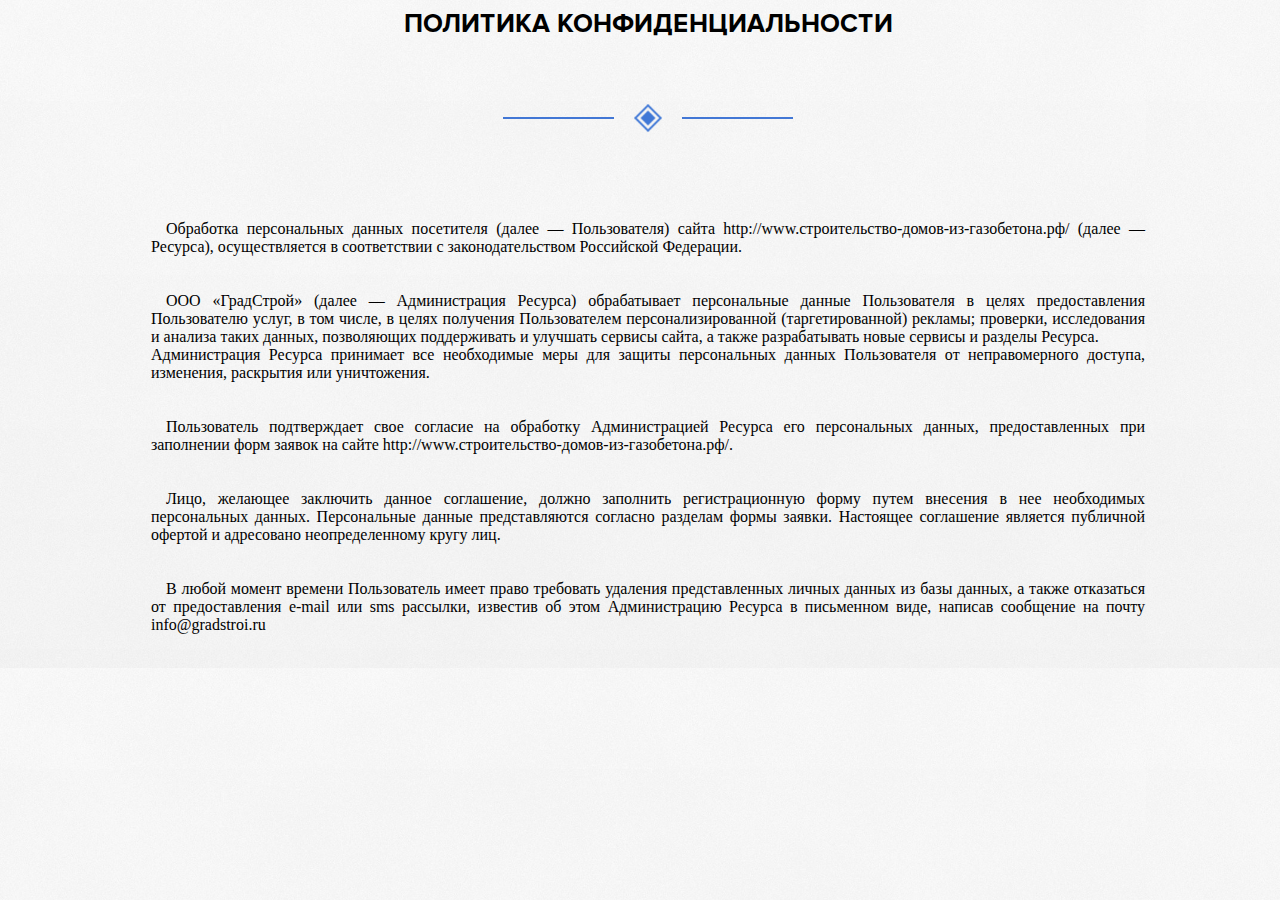
==== policy.html @ 3200365f "initial" ====
<!doctype html>
<html lang=ru>
<meta charset=utf-8>
<meta content="IE=edge" http-equiv=X-UA-Compatible>
<meta content="width=device-width,initial-scale=1" name=viewport>
<meta content="telephone=no" name=format-detection>
<link href=logo.png rel="shortcut icon" type=image/x-icon>
<meta content=none http-equiv=x-rim-auto-match>
<meta content="Град Строй строительство домов из газобетона" name=description>
<meta content="строительство домов из газобетона, расчет, смета, заказать" name=keywords>
<title>Строительство домов из газобетона</title>
<link rel="stylesheet" type="text/css" href="css/style.min.css">
<style>
    body {
        background-image: url(img/gradient.jpg);
        background-size: contain;
        background-repeat: repeat
    }
    
    .policy__container {
        width: 80%;
        margin: auto
    }
    
    .policy__title {
        text-align: center;
        font-size: 26px;
        font-family: "Proxima Nova Bold";        
        text-transform: uppercase
    }
    
    .policy_text {
        font-size: 16px;
        text-indent: 15px;
        padding: 10px 15px;
        text-align: justify;
        font-family: "Proxima Nova"
    }

/*div.title__imageunderline {
    max-height: 4rem;
}*/

</style>
<div class="container policy__container">
    <div class=row>
        <div class=col-sm-12>
            <div class=policy__title>Политика конфиденциальности</div>

            <div class="title__imageunderline">
          <p class="image__border">
         <img class="romb_line" src="img/icon_romb.png" alt="Ромб">
         </p>
       </div>


            <div class=mod-text>
                <p class=policy_text>Обработка персональных данных посетителя (далее — Пользователя) сайта http://www.строительство-домов-из-газобетона.рф/ (далее — Ресурса), осуществляется в соответствии с законодательством Российской Федерации.
                    <p class=policy_text>ООО «ГрадСтрой» (далее — Администрация Ресурса) обрабатывает персональные данные Пользователя в целях предоставления Пользователю услуг, в том числе, в целях получения Пользователем персонализированной (таргетированной) рекламы; проверки, исследования и анализа таких данных, позволяющих поддерживать и улучшать сервисы сайта, а также разрабатывать новые сервисы и разделы Ресурса.
                        <br>Администрация Ресурса принимает все необходимые меры для защиты персональных данных Пользователя от неправомерного доступа, изменения, раскрытия или уничтожения.
                        <p class=policy_text>Пользователь подтверждает свое согласие на обработку Администрацией Ресурса его персональных данных, предоставленных при заполнении форм заявок на сайте http://www.строительство-домов-из-газобетона.рф/.
                            <p class=policy_text>Лицо, желающее заключить данное соглашение, должно заполнить регистрационную форму путем внесения в нее необходимых персональных данных. Персональные данные представляются согласно разделам формы заявки. Настоящее соглашение является публичной офертой и адресовано неопределенному кругу лиц.
                                <p class=policy_text>В любой момент времени Пользователь имеет право требовать удаления представленных личных данных из базы данных, а также отказаться от предоставления e-mail или sms рассылки, известив об этом Администрацию Ресурса в письменном виде, написав сообщение на почту info@gradstroi.ru</div>
        </div>
    </div>
</div>
---- css/style.min.css ----
@font-face {
    font-family: "Proxima Nova Regular";
    src: url("../fonts/Regular/ProximaNova-Regular.eot");
    src: url('../fonts/Regular/ProximaNova-Regular.eot?#iefix') format('embeddedopentype'), url("../fonts/Regular/ProximaNova-Regular.woff2") format("woff2"), url("../fonts/Regular/ProximaNova-Regular.woff") format("woff"), url("../fonts/Regular/ProximaNova-Regular.ttf") format("truetype"), url("../fonts/Regular/ProximaNova-Regular.otf") format("opentype"), url('../fonts/Regular/ProximaNova-Regular.svg#svgProximaNova-Regular') format('svg');
    font-style: normal;
    font-weight: normal;
}

@font-face {
    font-family: "Proxima Nova Light";
    src: url("../fonts/Light/ProximaNova-Light.eot");
    src: url('../fonts/Light/ProximaNova-Light.eot?#iefix') format('embeddedopentype'), url("../fonts/Light/ProximaNova-Light.woff2") format("woff2"), url("../fonts/Light/ProximaNova-Light.woff") format("woff"), url("../fonts/Light/ProximaNova-Light.ttf") format("truetype"), url("../fonts/Light/ProximaNova-Light.otf") format("opentype"), url('../fonts/Light/ProximaNova-Light.svg#svgProximaNova-Light') format('svg');
    font-style: normal;
    font-weight: normal;
}

@font-face {
    font-family: "Proxima Nova Bold";
    src: url("../fonts/Bold/ProximaNova-Bold.eot");
    src: url('../fonts/Bold/ProximaNova-Bold.eot?#iefix') format('embeddedopentype'), url("../fonts/Bold/ProximaNova-Bold.woff2") format("woff2"), url("../fonts/Bold/ProximaNova-Bold.woff") format("woff"), url("../fonts/Bold/ProximaNova-Bold.ttf") format("truetype"), url("../fonts/Bold/ProximaNova-Bold.otf") format("opentype"), url('../fonts/Bold/ProximaNova-Bold.svg#ProximaNova-Bold') format('svg');
    font-style: normal;
    font-weight: normal;
}

@font-face {
    font-family: "Proxima Nova Semibold";
    src: url("../fonts/Semibold/ProximaNova-Bold.eot");
    src: url('../fonts/Semibold/ProximaNova-Bold.eot?#iefix') format('embeddedopentype'),
    url("../fonts/Semibold/ProximaNova-Bold.woff2") format("woff2"),
    url("../fonts/Semibold/ProximaNova-Bold.woff") format("woff"),
    url("../fonts/Semibold/ProximaNova-Bold.ttf") format("truetype"), 
    url("../fonts/Semibold/ProximaNova-Bold.otf") format("opentype"),
    Semiboldurl('../fonts/Semibold/ProximaNova-Bold.svg#ProximaNova-Bold') format('svg');
    font-style: normal;
    font-weight: normal;
}







a {
    color: #fff;
    cursor: pointer;
    text-decoration: none
}

a:hover {
    text-decoration: none
}

html {
    width: 100%;
    max-width: 100%;
    overflow-x: hidden;
    font-size: 16px;
}

body {
    width: 100%;
    max-width: 100%;
    overflow-x: hidden;
    font-family: "Proxima Nova Regular";
    font-weight: normal;
    background-color: #fff;
}

.gradient{
    background-image:url(../img/gradient.jpg);
    background-repeat:no-repeat;
    background-position:center;
    background-size:cover;

}

.decor{
    background-image:url(../img/decor_bg.jpg);
    background-repeat:repeat;
    background-position:center;    
    background-size:cover;

}

.navbar {
    margin-bottom: 0
}

.navbar-nav {
    margin-top: 1rem;
}

.navbar-default {
    background: none;
    border: none
}

/*header {
    background: transparent;
    padding: 0;
}*/



/*#questions {
    min-height: 21.69rem;
    background-color: #00d1d3;
    padding-bottom: 2.75rem;
}*/

.titles {
    font-size: 1.75rem;
    font-family: "Proxima Nova Regular";
    line-height: 1.75rem;
    text-align: center;
    width: 80%;
    margin: auto;
}

.form_inputs {
    height: 3.75rem;
    width: 22.19rem;
    display: inline-block;
    padding-left: 2.063rem;
    background-color: #bff3f4;
    color: #8b8b8b;
    font-size: 2.444rem;
    margin-right: 3.875rem;
    border: none;
    margin-bottom: 1.25rem;
}

.image_container {
    position: relative;
    height: 16rem;
    max-width: 15.38rem;
    padding: 0;
    margin-right: 2rem;
}

.review_image {
    display: block;
    height: 16rem;
    max-width: 15.38rem;
    position: absolute;
    top: 0;
    left: 0;
    box-shadow: -0.125rem -0.25rem 0.4375rem 0.0625rem #909090;
    overflow: hidden;
}

img.examples_slides {
    display: inline-block;
    width: 100%;
    margin: auto;
    
   
}

img.examples_slides.mobile {
    min-height: 25rem;
    display: block;
}

#order {
    min-height: 23.88rem;
    background-image: url('../img/order.jpg');
    background-position: center;
    background-repeat: no-repeat;
    background-size: cover;
    padding-bottom: 2.25rem;
}

a.policy {
    text-decoration: underline;
    font-size: 0.875rem;
    color: #000;
    text-align: left;
    margin-top: 32%;
    display: block;
}

input.orders__inputs::-webkit-input-placeholder {
    color: #8b8b8b !important;
}

input.orders__inputs::-moz-placeholder {
    color: #8b8b8b !important;
}

input.orders__inputs:-moz-placeholder {
    color: #8b8b8b !important;
}

input.orders__inputs:-ms-input-placeholder {
    color: #8b8b8b !important;
}

/*div.present {
    min-height: 31.25rem;
    background-image: url(../img/brickwall.png);
    background-position: left;
    background-repeat: no-repeat;
    background-size: cover;
    position: relative;
    z-index: 3;
}

div.present__body {
    position: relative;
    width: 90%;
    height: 80%;
    margin: auto;
    height: 100%;
    min-height: 37.5rem;
    z-index: 3;
    margin-bottom: 5.625rem;
}

.present__bg {
    display: block;
    position: relative;
    z-index: 5;
    top: 0;
    margin: auto;
    width: 100%;
    max-height: 61.25rem;
    padding-top: 3.75rem;
}

.present__title {
    font-size: 1.688rem;
    font-family: "Proxima Nova Regular";
    color: rgb(43, 41, 41);
    line-height: 1.63;
    text-align: center;
    z-index: 5;
    position: absolute;
    top: 23%;
    display: block;
    width: 100%;
}

.present__tag {
    display: inline-block;
    max-width: 15.63rem;
}

.present__title span {
    color: #54a50e;
}

.present__sections {
    position: absolute;
    z-index: 5;
    top: 30%;
    min-height: 23.75rem;
}

.present__image {
    display: block;
    position: relative;
    z-index: 3;
    max-width: 17.5rem;
    margin: auto;
    margin-top: 20%;
    margin-left: 10%;
}

.old-price,
.roubles {
    font-size: 2.313rem;
    position: relative;
    font-family: "Proxima Nova Regular";
    color: rgb(89, 160, 29);
    line-height: 1.189;
    text-align: center;
    z-index: 3;
}

.old-price:before {
    border-bottom: 0.1875rem solid red;
    position: absolute;
    content: "";
    width: 100%;
    height: 50%;
    transform: rotate(-12deg);
}

.present__tag {
    margin-top: -2.5rem;
    position: relative;
    z-index: 3;
}

.present__button {
    background-color: rgb(124, 195, 63);
    box-shadow: 0.087px 0.25rem 0.5rem 0 rgba(54, 110, 6, 0.78);
    width: 13.69rem;
    height: 3.188rem;
    border-radius: 1.25rem;
    font-size: 1.438rem;
    font-family: "Proxima Nova Regular";
    color: rgb(255, 255, 255);
    line-height: 1.913;
    text-align: center;
    margin: auto;
    position: relative;
    display: block;
    margin-top: 60%;
    outline: none;
    z-index: 3;
}

.present__price {
    font-size: 1.5rem;
    font-family: "Proxima Nova Regular";
    color: rgb(63, 63, 63);
    line-height: 2.444;
    text-align: left;
    margin-top: 30%;
}

#orders {
    padding-bottom: 5.813rem;
    min-height: 28.13rem;
}

.orders__question {
    font-size: 1.625rem;
    font-family: "Proxima Nova Regular";
    color: rgb(67, 67, 67);
    line-height: 1.5;
    text-align: center;
}

.orders__question span {
    color: #7cc33f;
}

.orders__form {
    border-radius: 0.5rem;
    background-color: rgb(255, 255, 255);
    box-shadow: 0 0 1.313rem 0 rgba(0, 0, 0, 0.4);
    max-width: 19rem;
    max-height: 15.63rem;
    padding: 1.25rem;
    display: block;
    margin: auto;
    margin-top: 4.25rem;
}

.orders__form.modal_form {
    border-radius: 1.25rem;
    background-color: #fff;
    box-shadow: none;
    max-width: 19rem;
    max-height: 18.13rem;
    padding: 1.25rem;
    display: block;
    margin: auto;
    margin-top: 1.75rem;
}

input.orders__inputs {
    height: 2.5rem;
    border-width: 0.125rem;
    border-color: rgb(133, 133, 133);
    border-style: solid;
    opacity: 0.4;
    width: 90%;
    margin: auto;
    margin-bottom: 1.375rem;
    margin-top: 0.625rem;
    padding-left: 1.875rem;
    display: block;
}

i.fa {
    width: 1.875rem;
    height: 1.875rem;
    line-height: 2.5rem;
    text-align: center;
    margin-right: -1.625rem;
    position: relative;
    z-index: 1;
    float: left;
    padding-left: 1.875rem;
    color: ;
}

i.fa + input {
    padding-left: 1.625rem;
}*/

.formname input[type=checkbox] {
    display: none;
}

.formname input[type=checkbox] + label {
    display: block;
    position: relative;
    margin: 0.75rem 0 0.75rem 2.188rem;
    cursor: pointer;
    font-size: 0.6rem;
    line-height: 0.9375rem;
    color: #333333;
    opacity: 0.8;
    display: block;
}

.formname input[type=checkbox] + label:before {
    position: absolute;
    content: '';
    width: 1.375rem;
    height: 1.375rem;
    line-height: 1.375rem;
    left: -1.875rem;
    border: 0.0625rem solid #808080;
    background-color: #fff;
}

.formname input[type=checkbox]:checked + label:before {
    content: '\2714';
    color: #4277d5
    font-size: 0.875rem;
    text-align: center;
    font-weight: bold;
    border: 0.0625rem solid #4277d5;
}

.formname input[type=submit] {
    background-color: #4277d5;
    box-shadow: 0.087px 0.25rem 0.5rem 0 #4277d5;
    width: 14.88rem;
    height: 2.25rem;
    font-size: 1rem;
    font-family: "Proxima Nova Regular";
    color: rgb(255, 255, 255);
    line-height: 2.25rem;
    border-radius: 1.25rem;
    text-align: center;
    display: block;
    margin: auto;
}

.formname input[disabled],
button#send[disabled] {
    opacity: .6;
    cursor: not-allowed;
}

input[type="text"]::-webkit-input-placeholder,
input[type="tel"]::placeholder {
    font-size: 1.063rem;
    font-family: "Proxima Nova Regular";
    color: rgba(171, 171, 171, 0.561);
    line-height: 2.588;
    text-align: left;
    padding-left: 1.25rem;
}

input[type="text"]:-ms-input-placeholder,
input[type="tel"]::placeholder {
    font-size: 1.063rem;
    font-family: "Proxima Nova Regular";
    color: rgba(171, 171, 171, 0.561);
    line-height: 2.588;
    text-align: left;
    padding-left: 1.25rem;
}

input[type="text"]::-ms-input-placeholder,
input[type="tel"]::placeholder {
    font-size: 1.063rem;
    font-family: "Proxima Nova Regular";
    color: rgba(171, 171, 171, 0.561);
    line-height: 2.588;
    text-align: left;
    padding-left: 1.25rem;
}

input[type="text"]::placeholder,
input[type="tel"]::placeholder {
    font-size: 1.063rem;
    font-family: "Proxima Nova Regular";
    color: rgba(171, 171, 171, 0.561);
    line-height: 2.588;
    text-align: left;
    padding-left: 1.25rem;
}

input[type="text"]:focus,
input[type="tel"]:focus {
    outline: none;
    border: 0.125rem solid #000;
    padding-left: 2.5rem;
}

input[type="text"]:focus::placeholder,
input[type="tel"]:focus::placeholder {
    color: #000;
    opacity: 1;
}

input[type="text"]:-ms-input-placeholder,
input[type="tel"]::placeholder {
    font-size: 1.063rem;
    font-family: "Proxima Nova Regular";
    color: rgba(171, 171, 171, 0.561);
    line-height: 2.588;
    text-align: left;
    padding-left: 1.25rem;
}

input[type="text"]::-ms-input-placeholder,
input[type="tel"]::placeholder {
    font-size: 1.063rem;
    font-family: "Proxima Nova Regular";
    color: rgba(171, 171, 171, 0.561);
    line-height: 2.588;
    text-align: left;
    padding-left: 1.25rem;
}

input[type="text"]::placeholder,
input[type="tel"]::placeholder {
    font-size: 1.063rem;
    font-family: "Proxima Nova Regular";
    color: rgba(171, 171, 171, 0.561);
    line-height: 2.588;
    text-align: left;
    padding-left: 1.25rem;
}

/*Блок о гарантии */



#technology {
    min-height:520px;
}

#guarantee {
    
    min-height: 518px;
    /*padding-bottom: 6.813rem;*/
    position: relative;
}

.guarantee__title {
  font-size:  2.125rem;
  font-family: "Proxima Nova";
  color: rgb(27, 28, 31);
  line-height: 1;
  text-align: center;
  margin-top: 2.063rem;
  margin-bottom: 1.125rem;
 
}

.guarantee__subtitle {
   font-size: 1.25rem;
  width: 70%;
  margin:auto;
  color: rgb(27, 28, 31); 
}


.В_каталоге_представлены_самые_популярные_варианты {
  font-size: 20px;
  font-family: "Proxima Nova";
  color: rgb(27, 28, 31);
  line-height: 1.2;
  text-align: center;
  position: absolute;
  left: 665.438px;
  top: 3375.674px;
  z-index: 45;
}




.guarantee__block {
    max-width: 21.88rem;
    height: 9.25rem;
    border: 0.625rem solid #4277d5;
    padding: 1rem;
    position: relative;
}

.black_block.near_block {
position: absolute;
top: 20%;
right: 0;
}

span.gurantee__yaars {
   font-size: 4.375rem;  
   text-align: center;
   line-height: 3rem; 
   display: inline-block;
   position: relative;
   z-index: 8;
}

span.gurantee__text {
  font-size: 1.25rem;  
  text-align: left;
  display: inline-block;
  position: relative;
   z-index: 8;
  
}
.black_block.guarantee__right {
    position: absolute;
    right: 0;
    top: 10%;
}



/*Блок о мусоре */


.blue_block {
    height: 1rem;    
}
.blue_block.blue_block__left {
float: left;
border-bottom: 5px solid #4277d5;
margin-bottom: 2.188rem;
}

.blue_block.blue_block__right {
float: right;
border-bottom: 5px solid #4277d5;
}
img.black_block.rubbish{
max-width:  8rem;
display: inline-block;
position: absolute;
top: -3rem;
left: 26%;
}





#rubbish {
    position: relative;
}

.rubbish__title {
  font-size: 2.125rem;  
  color: rgb(27, 28, 31);
  line-height: 1.2;
  text-align: center; 
  margin-top:4.188rem;    
}
.rubbish {
  font-size: 1.25rem;  
  color: rgb(66, 119, 213);  
  line-height: 1.5;
  text-align: center;
  font-family: "Proxima Nova Bold";
  width: 70%;
  margin:auto;  
  margin-bottom: 2.188rem;
}


/*Футер сайта */
.footer {
    position: relative;
}
.footer__logo {
    position: absolute;
   top: 0.8125rem;
    left: 0;
    left: 3.875rem;
    max-height: 4rem;
}

.footer__top_title
{
font-size: 1.125rem;
    color: rgb(51, 51, 51);
    text-align: center;
    line-height: 16px;
    margin-top: 2rem;
   /* position: absolute;
    top: 0;*/
    
}




.footer__privacy,
.footer__link {
    display: inline-block;
    font-size: 0.875rem;
    font-family: "Proxima Nova Regular";
    color: #000;
    
    line-height: 1rem;
    text-align: center;
    display: block;
}

.footer__privacy:hover,
.footer__link:hover,
.footer__phone:hover {
    opacity: 0.8;
    color: #000;
    cursor: pointer;
}

.footer__privacy:visited,
.footer__link:visited,
.footer__privacy:focus,
.footer__link:focus;
.footer__phone:focus,
.footer__phone:visited {
    color: #fff!important;
    outline: none!important;
}*/

/*.footer__phone {
    font-size: 1.5rem;
    font-family: "Proxima Nova Light";
    color: #fff;
    text-align: left;
}*/

.header__order.callback,
#msform .action-button,
#send,
.present__button,
.select_house__button,
.formname input[type=submit] {
    transition: 1s;
}

/*.header__order.callback:hover,
#send:hover,
#msform .action-button:hover .action-button:hover,
.select_house__button:hover,
.present__button:hover,
.formname input[type=submit]:hover {
    background-color: #457f14;
    text-decoration: none;
}*/

/*.footer__callback {
    border-width: 0.1875rem;
    border-color: #fff;
    border-style: solid;
    width: 14.5rem;
    height: 2.5rem;
    font-size: 1rem;
    font-family: "Proxima Nova Regular";
    line-height: 2.5rem;
    text-align: center;
    display: block;
    border-radius: 1.25rem;
    margin-top: 0.75rem;
    cursor: pointer;
    display: block;
    transition: 1s;
    margin-bottom: 1.875rem;
}

a.footer__callback:hover {
    background-color: #457f14;
}

a.footer__callback:hover {
    color: #fff;
}*/

.result {
    font-size: 1.313rem;
    font-family: "Proxima Nova Regular";
    color: rgb(102, 172, 42);
    text-align: center;
    display: inline-block;
    padding-right: 3%;
}

span.result1 {
    margin-left: -1.25rem;
}

img.white_element {
    display: block;
    position: absolute;
    bottom: 0;
    left: 0;
    width: 20%;
    max-width: 21.88rem;
}

#advantages {
    position: relative;
    min-height: 32.81rem;
    background: url(../img/icon_bg.jpg) no-repeat;
    background-size: cover;
    background-position: left;
    box-shadow: 0 0.3125rem 1.313rem 0.3125rem rgba(0, 0, 0, .5);
    padding-bottom: 2.75rem;
}

img.green_element {
    display: block;
    position: absolute;
    top: 0;
    left: 0;
    width: 20%;
    max-width: 21.88rem;
}

.advantages_section {
    width: 95%;
    display: block;
    margin: auto;
}

.advantages__title {
    font-size: 1.938rem;
    font-family: "Proxima Nova Regular";
    color: #1e1e1e;
    font-variant: small-caps;
    line-height: 3.29;
    text-align: center;
}

.advantages__title span {
    color: #62a32a;
    text-transform: uppercase;
}

.svg_icons {
    display: block;
    margin: auto;
    width: 60%;
    max-width: 11.25rem;
    max-height: 11.25rem;
    opacity: 0.8;
}

.svg_icons.icon2 {
    margin-bottom: 1.25rem;
}

.advantages__text {
    font-size: 1.75rem;
    font-family: "Proxima Nova Regular";
    color: rgb(30, 30, 30);
    line-height: 2.5;
    text-align: center;
    letter-spacing: 0.125rem;
}

#economy {
    padding-right: -15px;
    padding-left: -15px;
}

.advantages__description {
    color: #56981e;
    line-height: 1;
    font-size: 1.25rem;
    text-align: center;
    margin-bottom: 1.25rem;
}

.process_image {
    display: block;
    margin: auto;
}

#process {
    background-color: #fff;
}

#process.container-fluid {
    padding-left: 0;
    padding-right: 0;
}

h2.process__title span {
    color: rgb(109, 177, 51);
}

h2.process__title {
    font-size: 1.938rem;
    font-family: "Proxima Nova Regular";
    color: #514f52;
    line-height: 3.29;
    text-align: center;
}

.process__text {
    font-size: 1.25rem;
    font-family: "Proxima Nova Regular";
    color: rgb(81, 79, 82);
    width: 80%;
    line-height: 1.8;
    text-align: left;
    margin: auto;
}

#select_house {
    background: url(../img/house_bg2.png) no-repeat;
    background-size: cover;
    background-position: center;
    min-height: 55.44rem;
    position: relative;
    z-index: 5;
}

.select_house__button_icon {
    display: inline-block;
    padding-right: 0.75rem;
    max-height: 2.442.444rem;
}

.select__icon {
    max-width: 3.75rem;
    display: inline-block;
}

.select_house__text {
    margin-left: 0.625rem;
    margin-right: 0.625rem;
}

.select_house__title {
    font-size: 2.063rem;
    font-family: "Proxima Nova Regular";
    color: rgb(254, 254, 254);
    line-height: 1.091;
    text-align: center;
    margin-top: 4.5rem;
    margin-bottom: 4rem;
}

.select_house__block {
    width: 90%;
    margin: auto;
    background-color: #fff;
    max-width: 21.63rem;
    padding-bottom: 1.688rem;
    margin-bottom: 0.9375rem;
}

.select_house__image {
    display: block;
    width: 100%;
    max-width: 21.63rem;
    margin-bottom: 1.375rem;
}

.select_house__button {
    background-color: rgb(124, 195, 63);
    box-shadow: 0.105px 0.125rem 0.3125rem 0 rgba(56, 106, 14, 0.73);
    width: 17.5rem;
    height: 2.625rem;
    display: block;
    margin: auto;
    border-radius: 1.875rem;
    text-align: center;
    font-size: 1.063rem;
    font-family: "Proxima Nova Regular";
    color: rgb(244, 244, 244);
    line-height: 2.625rem;
}

.select_house__button:hover {
    color: rgb(244, 244, 244);
}

.select_house__text {
    font-size: 1.688rem;
    font-family: "Proxima Nova Regular";
    color: #414243;
    line-height: 1.333;
    text-align: left;
    margin-bottom: 1.375rem;
    margin-left: 1.563rem;
    margin-right: 1.813rem;
    display: inline-block;
}

.select_house__text span {
    color: rgb(91, 165, 40);
}

.select_house__description {
    font-size: 1.063rem;
    font-family: "Proxima Nova Regular";
    color: rgb(101, 100, 100);
    font-variant: small-caps;
    line-height: 1.529;
    text-align: left;
    color: #414243;
    margin-left: 1.563rem;
    margin-right: 1.813rem;
    display: block;
}

#test {
    background-image: url(../img/calculator/calc.jpg);
    background-repeat: no-repeat;
    background-position: center left;
    background-size: cover;
    min-height: 57.44rem;
    position: relative;
}




/*.test__area {
    width: 90%;
    margin: auto;
    position: relative;
}

.test__bg2 {
    position: absolute;
    top: 0;
    display: block;
    margin: auto;
}

.test__image {
    display: block;
    max-width: 13.5rem;
    max-height: 12.5rem;
}

.test__image.black {
    max-width: 11.88rem;
    position: absolute;
    bottom: 1.25rem;
    right: 0.625rem;
}*/

input[type=radio] {
    display: none;
}

label.test__label {
    color: #fff;
    padding-right: 1.25rem;
}

label.test__label:before {
    content: "";
    display: inline-block;
    width: 1.875rem;
    height: 1.875rem;
    border-radius: 0.625rem;
    margin-right: 1.25rem;
    position: absolute;
    left: 1.25rem;
    bottom: 0.0625rem;
    background-color: #fff;
    box-shadow: inset 0 0.125rem 0.1875rem 0 rgba(0, 0, 0, .3), 0 0.0625rem 0 0 rgba(255, 255, 255, .8);
}

.checkbox label.test__label {
    margin-bottom: 0.625rem;
}

input[type=radio]:checked + label.test__label:before {
    content: "\2713";
    text-shadow: 0.0625rem 0.0625rem 0.0625rem rgba(0, 0, 0, .2);
    font-size: 1.563rem;
    color: #5aa719;
    text-align: center;
    line-height: 1.563rem;
}

span.answer__text {
    display: inline-block;
    font-size: 1.063rem;
    font-family: "Proxima Nova Regular";
    color: rgb(255, 255, 255);
    line-height: 2.316;
    text-align: center;
}

.answer_block {
    height: 16.13rem;
    max-width: 13.5rem;
    background-color: #7cc33f;
    border-radius: 0.625rem;
    box-shadow: 0 0.3125rem 1.313rem 0.3125rem rgba(0, 0, 0, .5);
    position: relative;
    z-index: 7;
    padding-bottom: 1.25rem;
    margin: auto;
    margin-bottom: 1.25rem;
}

.answer_blocks.small {
    height: 3.5rem max-width: 21.875rem;
    background-color: #7cc33f;
    border-radius: 0.625rem;
    box-shadow: 0 0.3125rem 1.313rem 0.3125rem rgba(0, 0, 0, .5);
    position: relative;
    z-index: 7;
    padding-bottom: 1.25rem;
    margin: auto;
}

.count

 {
   
  font-size: 2rem; 
  color: rgb(255, 255, 255);
  line-height: 1.2;
  text-align: center;
  margin-top: 4rem;
}


.tests__questions {
    position: relative;
    z-index: 8;
    margin: auto;
    width: 100%;
    margin-top: 5%;
}

.form_container {
    padding-bottom: 1.875rem;
    position: relative;
}

#form {
    position: relative;
    z-index: 23;
    width: 99%;
}

#msform {
    width: 100%;
    margin: auto;
    text-align: center;
}

#msform fieldset {
    border: 0 none;
    border-radius: 0.1875rem;
    padding: 0;
    -webkit-box-sizing: border-box;
    box-sizing: border-box;
    min-width: 100%;
    position: relative;
    display: none;
}

#msform fieldset.double_section {
    display: block;
}

#msform .action-button {
    cursor: pointer;
    display: inline-block;
    margin: 0.9375rem;
    background-color: rgb(124, 195, 63);
    box-shadow: 0.087px 0.25rem 0.5rem 0 rgb(54, 110, 6);
    border-radius: 1.25rem;
    width: 12.56rem;
    height: 2.938rem;
    font-size: 1.5rem;
    font-family: "Proxima Nova Regular";
    color: rgb(255, 255, 255);
    line-height: 1.833;
    text-align: center;
    transition-duration: 1s;
}

#msform .action-button:hover {
    background-color: #457f14;
}

.fs-title {
    font-size: 1rem;
    display: block;
    text-transform: none;
    color: #fff;
    margin-bottom: 0.625rem;
    text-align: left;
    margin-top: 0;
    margin-bottom: 0.8125rem;
}

.button_block {
    min-height: 20rem;
    padding-top: 2rem;
    position: relative;
}

#msform #send {
    position: relative;
}

#examples {
    position: relative;
}

#examples_m {
    display: none;
}

.example__text {
    position: absolute;
    top: 42%;
    padding-left: 3.125rem;
    width: 100%;
    color: #fff;
    max-width: 30rem;
    font-size: 0.9375rem;
    font-family: "Proxima Nova Regular";
    color: rgb(255, 255, 255);
    text-align: left;
}

.example__text.mobile {
    width: 90%;
    max-width: 90%;
    margin: auto;
    bottom: 1.875rem;
    left: 50%;
    margin-left: -45%;
    display: block;
    background-color: rgba(52, 107, 5, 0.7);
    padding-top: 1.25rem;
    padding-bottom: 1.25rem;
}

.example__title {
    font-size: 1.625rem;
    font-family: "Proxima Nova Regular";
    color: rgb(255, 255, 255);
    font-variant: small-caps;
    line-height: 1.115;
    text-align: left;
    margin-left: 30%;
}

.example__title.mobile {
    font-size: 1.25rem;
    font-family: "Proxima Nova Regular";
    color: rgb(255, 255, 255);
    line-height: 1.25rem;
    text-align: center;
    margin-left: 0.125rem;
}

.example__description {
    font-size: 0.9375rem;
    font-family: "Proxima Nova Regular";
    color: rgb(255, 255, 255);
    line-height: 1.375rem;
    text-align: left;
    margin-left: 1%;
}

.example__description.mobile {
    margin-left: 2%;
    width: 90%;
    margin: auto;
}

.example__description span {
    display: block;
    margin-left: -20%;
}

#carousel-example-generic_m> {}

img.small_slider {
    max-width: 1.25rem;
}

/*.review__container {
    background-image: url(../img/review_bg.png);
    background-repeat: no-repeat;
    background-position: center;
    background-size: cover;
    padding-left: 0;
    padding-right: 0;
    padding-top: 2.5rem;
    margin-bottom: 1.375rem;
    width: 100%;
    min-height: 18.75rem;
    box-shadow: 0 0.8125rem 1.688rem 0 #d3d8cd;
}

.reviewer__name,
.review__short {
    font-size: 1.313rem;
    font-family: "Proxima Nova Regular";
    color: rgb(93, 93, 93);
    line-height: 1.81;
    text-align: left;
    margin-top: 3.125rem;
    margin-bottom: 1.313rem;
}

.review__short {
    color: #5aa719;
    margin-top: 0;
}

p.review__long {
    font-size: 0.9375rem;
    font-family: "Proxima Nova Regular";
    color: rgb(67, 65, 65);
    margin-top: 1.438rem;
    margin-bottom: 2.688rem;
    line-height: 1.6;
    text-align: left;
}

#beton {
    position: relative;
    z-index: 3;
}*/

/*.vertical_text {
    font-size: 2rem;
    font-family: "Proxima Nova Regular";
    color: #cbcec8;
    line-height: 0.147;
    text-align: left;
    -moz-transform: matrix(1.43285686643119e-16, 1, -1, 0, 0, 0);
    -webkit-transform: matrix(1.43285686643119e-16, 1, -1, 0, 0, 0);
    -ms-transform: matrix(1.43285686643119e-16, 1, -1, 0, 0, 0);
    position: absolute;
    top: 3.125rem;
    z-index: 2;
    position: relative;
    opacity: 0.4;
}*/

.white_bgtext {
    font-size: 28.13rem;
    font-family: "Proxima Nova Regular";
    color: rgb(254, 254, 254);
    line-height: 0.098;
    text-align: left;
    position: absolute;
    left: 5.438rem;
    top: 3.125rem;
    z-index: 1;
    opacity: 0.4;
}

/*.beton__title {
    font-size: 1.688rem;
    font-family: "Proxima Nova Regular";
    color: rgb(43, 41, 41);
    text-align: center;
    margin-top: 5.938rem;
    margin-bottom: 2rem;
    position: relative;
    z-index: 3;
}

.beton__title span {
    color: #5aa719;
}

.beton__titleextra {
    font-size: 1.063rem;
    font-family: "Proxima Nova Regular";
    color: #5aa719;
    line-height: 2.588;
    text-align: center;
    position: relative;
    z-index: 3;
}

.beton__description_title {
    font-size: 1.5rem;
    font-family: "Proxima Nova Regular";
    position: relative;
    z-index: 3;
    position: relative;
    z-index: 3;
    line-height: 2.375;
    text-align: left;
}

.beton__description_title span {
    color: #5aa719;
}

.beton__description {
    font-size: 1.125rem;
    font-family: "Proxima Nova Regular";
    color: #2b2929;
    position: relative;
    z-index: 3;
    line-height: 1.375;
    text-align: left;
    margin-bottom: 2.188rem;
}

.beton__description span {
    color: #5aa719;
}

span.red_text {
    color: #e22626;
}

img.beton__image {
    display: block;
    max-width: 21.88rem;
    width: 100%;
    -webkit-filter: drop-shadow(0.3125rem 0.3125rem 0.3125rem #222);
    filter: drop-shadow(0.3125rem 0.3125rem 0.3125rem #222);
    position: relative;
    z-index: 3;
    margin: auto;
}

.company__title {
    font-size: 1.563rem;
    font-family: "Proxima Nova Regular";
    color: rgb(37, 36, 36);
    line-height: 1.76;
    text-align: center;
}

.company__greentext {
    font-size: 1.313rem;
    font-family: "Proxima Nova Regular";
    color: #5aa719;
    line-height: 1.76;
    text-align: center;
}

.company__description {
    font-size: 1.125rem;
    font-family: "Proxima Nova Regular";
    color: rgb(56, 112, 8);
    line-height: 2.056;
    text-align: left;
    width: 80%;
    margin: auto;
    margin-top: 3.813rem;
    margin-bottom: 3.563rem;
}*/

.examples__title {
    font-size: 1.625rem;
    font-family: "Proxima Nova Regular";
    color: rgb(67, 67, 67);
    line-height: 1.115;
    text-align: center;
    margin-top: 4.125rem;
    margin-bottom: 2.188rem;
}

/*.examples__title span {
    color: #5aa719;
}
*/
img.arrows {
    display: block;
    width: 2rem;
    height: 1rem;
    position: absolute;
    top: 50%;
    left: 1.813rem;
}

img.arrows.arrow_right {
    right: 1.813rem;
}

a#previous.action-button {
    display: none;
}

button.close {
    position: absolute;
    right: 0.625rem;
    top: 0.625rem;
    width: 2.5rem;
    height: 2.5rem;
    background-image: url('../img/close.png');
    background-size: contain;
    background-repeat: no-repeat;
    z-index: 9999;
    opacity: 1;
}

.abs_position {
    position: absolute;
    bottom: 1.25rem;
    left: 0.3125rem;
}

.tablo {
    position: relative;
    height: 3.125rem;
}

.beton__mobile2 {
    display: none;
}

.modal {
    text-align: center;
}

.modal:before {
    display: inline-block;
    vertical-align: middle;
    content: " ";
    height: 100%;
}

.modal-dialog {
    display: inline-block;
    text-align: left;
    vertical-align: middle;
}

.modal-dialog.test {
    z-index: 1002;
}

#blindLayer {
    background: none repeat scroll 0 0 rgba(0, 0, 0, 0.5);
    bottom: 0;
    left: 0;
    position: fixed;
    right: 0;
    top: 0;
    z-index: 1001;
    filter: alpha(opacity=50);
    display: none;
    height: 100%;
    width: 100%
}

.modal.fade.in.test {
    display: block;
}

.modal-body.orders__form.modal_form.test {
    background-color: transparent;
}

.modal-content.tests_content {
    padding: 15px;
    background-image: url(../img/test_formbg.jpg);
    background-size: cover;
    background-position: center;
}

.process_image2 {
    display: none;
}

.titles.test {
    width: 80%;
    margin: auto;
}

.container-fluid#header__top {
    max-width: 1920px;
}

#header__top {
    min-height: 8.875rem;
    max-width: 120rem;
    position: relative;
    margin: auto;
}

.header__logo {
    display: inline-block;
    max-height: 5.375rem;
    position: absolute;
    top: 0.8125rem;  
    left: 3.875rem;
}

.header__top_title {
    /*font-size: 1.125rem;*/
    font-size: 1rem;
    color: rgb(51, 51, 51);
    text-align: center;
   
    margin-top: 64px;
   

}

.phone_container {
    position: absolute;
    right: 0;
    top: 0;
    width: 15%;
    color: #000;
    margin-right: 3.875rem;
    
}

.contacts__content {
border-left: 1px solid #e2e2e2;
padding: 0;
height: 77px;
}
.header__phone {
   /* font-size: 1.5rem;*/
   font-size: 1.3rem;
    font-family: "Proxima Nova Semibold";
    text-align: left;
    display: block;
    text-align: right;
    color: #000;
    margin-top: 3.188rem;
}
a.callback_link {
    border: none;
    border-bottom: 0.0625rem solid #fff;
    background-color: transparent;
    font-size: 1.5rem;
    position: relative;
    margin-bottom: 1.25rem;
    display: inline-block;
    float: right;
    color: #4277d5;
    text-decoration: underline;
    display: inline-block;
}

.header__activity {
    font-size: 1.875rem;
    line-height: 2.563rem;
    text-transform: uppercase;
    font-family: "Proxima Nova Bold";
    position: relative;
    margin-top: 14%;
    color: #333;
    z-index: 6777;
}

.header__activity span {
    color: #4277d5;
}

.header__questions { 
  font-size: 1.125rem; 
  color: rgb(51, 51, 51);
   margin-top: 26px;
   margin-bottom: 65px;
  text-align: left;
 

}


.main_screen__image {
    max-width: 744px;
    margin-top: 23px;
    display: block;
}


.header__icon_container {
    margin-top: 48px;
    border: 1px solid #e6e6e6;
    padding-top: 38px;
    padding-bottom: 58px;
    margin-bottom: 35px;
}

.header__icon {
    width: 90%;
    margin:auto; 
    border-right: 1px solid #e6e6e6;
    height: 90px;
}

.header__icon.last{
    border-right: none;
}




.header__icon_image{
   display: inline-block;
   max-width: 48px;
}

.header__icon_text {  
  font-size: 1.125rem; 
  color: rgb(51, 51, 51);
  font-family: "Proxima Nova Bold";
  margin-left:28px;
  line-height: 1.125rem;
  display: inline-block;
  
}

.scroll_down {
    display: block;
    max-width: 1rem;
    margin:auto;
    margin-bottom: 1.563rem;
}



i.fa.fa-phone.header {
    width: 1.875rem;
    height: 1.875rem;
    line-height: 1rem;
    text-align: center;
    margin-right: 1.438rem;
    position: relative;
    z-index: 1;
    float: none;
    padding-left: 0rem;
    color:#000 ;
}



.main__screen {
   /* background-image:url(../img/gradient.jpg);
    background-repeat:repeat;
    background-position:center;
    background-size:contain;*/
    min-height: 400px;

}



.navbar-nav > li > a {
    vertical-align: middle;
    line-height: 1.5rem;
    padding: 1rem 3.5rem 0 0;
    font-family: "Proxima Nova Regular";
    font-size: 1.25rem;
    color: #797979;
    padding-bottom: 1.188rem;
    border-bottom: 3px solid transparent;
    transition: .2s;

}

/*.navbar-default .navbar-nav > .active > a,
.navbar-default .navbar-nav > .active > a:focus,
.navbar-default .navbar-nav > .active > a:hover {
    background: none;

}*/

.navbar-default .navbar-nav > li > a {
    color: #797979;
}

.navbar-default .navbar-nav > li > a:focus,
.navbar-default .navbar-nav > li > a:hover {
    background-color: transparent;
    border-bottom: 3px solid #4277d5;
    color: #4277d5;
}


.header__order.callback{
    transition: .2s;    
  background-image: -moz-linear-gradient( 90deg, rgb(66,119,213) 0%, rgb(86,137,228) 100%);
  background-image: -webkit-linear-gradient( 90deg, rgb(66,119,213) 0%, rgb(86,137,228) 100%);
  background-image: -ms-linear-gradient( 90deg, rgb(66,119,213) 0%, rgb(86,137,228) 100%);
  width: 292px;
  height: 55px;
  display: inline-block;
  font-size: 1rem;  
  color: #fff;
  line-height: 55px;
  border-radius: 20px;
  text-align: center;
  font-family: "Proxima Nova Bold";
  
}
.button__hover:hover{
background-color: #fff;
background-image: none;
color: #4277d5;
border: 1px solid #4277d5;

}

 
/*.lines_picture {
    font-size: 3rem;
    color: red;
}


 
fieldset.lines {
    border-left: none;
    border-right: none;
    border-bottom: none;
    text-align: center;

}*/


.romb_line {
    max-width: 1.75rem;
    max-height: 1.75rem;
    margin-right:  1.25rem;
    margin-left:  1.25rem;
}

div.title__imageunderline {
  text-align: center;
  overflow: hidden;
  width: 70%;
  max-width: 18.13rem;
  margin:auto;
}

p.showroom__subtitle { 
  font-size: 1.25rem;  
  color: rgb(31, 33, 36);
  line-height: 1.2;
  text-align: center;
    
}


p.image__border {
  display: inline-block;
  position: relative;
  font-size: 3rem;
}

p.image__border:before,
p.image__border:after {
  content: '';
  position: absolute;

  top: 50%;
  height: 2px;
  background: #4277d5;
}

p.image__border:before {
  right: 100%;
  left: -1000%;
}

p.image__border:after {
  left: 100%;
  right: -1000%;
}




/*Второй блок - использование */

.usage__contant {
    position: relative;
  /*  background-color: blue;*/
    min-height: 23rem;
}

.usage__block {
  position: relative;
  background-color: #fff;
  box-shadow: 0px 0px 29px 0px rgba(0, 0, 0, 0.1);
  max-width: 43.56rem;
  min-height: 18.56rem;
  z-index: 8;
  padding: 1.375rem;
}
.usage__grid {
    max-width:  8.188rem;
    position: absolute;
    bottom: 0;
    right: -4rem;
    z-index: 7;

}

.usage__icon{
    display: inline-block;
    float:left;
    width: 0.75rem;
    height: 0.75rem;
    margin-top: 4px;
    margin-right:10px;
    line-height: 32px;
    background-image: url("../img/icon_romb.png");
    background-position: 0 0;
    background-repeat: no-repeat;
    background-size: contain;

}

span.usage__text {
 color:#1b1c1f;
 font-size: 1rem;
 margin-bottom: 1.125rem;  
display: block; overflow: hidden;
}

.romb {

width: 0;
height: 0;
border: 30px solid transparent;
border-bottom-color: #497cd7;
position: relative; top: -30px;
display: inline-block;
position: relative;
z-index: 1;

}


.romb:after {
content: "";
width: 0; height: 0;
position: absolute; 
left: -30px;
top: 30px;
border: 30px solid transparent;
border-top-color: #497cd7;
z-index: 1;
}

span.number {
    font-size: 2.063rem;
    color:#fff;
    position: absolute;
    top: 5px;
   right: -10px;  
    z-index: 3;
}



/*Шоурум */
#showroom.container-fluid{
padding-right: 0!important;
padding-left: 0!important;
}



.section__title {
  font-size: 2rem;
  font-family: "Proxima Nova";
  color: rgb(27, 28, 31);
  line-height: 1.2;
  text-align: center;
}

div.showroom__gallery.col-md-12,
.showroom__gallery_item.col-md-3 {
 padding-right: 0!important;
padding-left: 0!important;
}



img.showroom_image{
    display: inline-block;
   
    max-height: 37.88rem;
    box-sizing: border-box;
}

/*Четвертый блок - запись на просмотр*/ 

#sign_up,
#get_catalog {
    min-height:44rem;    
    position: relative;
}

.inner_bottomblock {
    height: 47.72%;
    width: 80%;
    border: 7px solid #d8d8d8;
    margin: 0;
    transform: translate(-50%, -50%);
    position: absolute; 
    top: 50%; 
    left: 50%;
    z-index: 3;
}

.sign__title {
  font-size: 2.25rem;  
  color: rgb(31, 33, 36);
  margin-top: 5rem;
  margin-left: 3rem;
  }
.sign__subtitle {
  font-size: 1.313rem; 
  color: rgb(31, 33, 36);
  line-height: 1.4rem;
  font-family: "Proxima Nova Light";
  text-align: left;
  margin-left: 3rem;
}

.sign__buttonblock {
    position: relative;
  
}


.sign__grid_button {
 margin-left: 3rem;  
 position: relative;
 margin-top: 2.938rem;
 z-index: 5;  
}

.sign__grid {
display: block;
width: 50%;
max-width: 15.81rem;
position: absolute;
top: 0;
right: 24%;
z-index: 4;
}

.carousel__container {
    position: relative;
   
    z-index: 2;
}


#carousel-example-generic_sign_up {
    position: relative;
    z-index: 800;

}


.blue_block_arrow {
    height:  12.19rem;
    min-width: 100%;
    max-width: 31.63rem;
    background-color: #396fce;
    position: absolute;
    top: 30%;
    left:0px;
    z-index: 2;
}

.blue_block_arrow.catalog{
    background-image:url(../img/catalog_bg.jpg);
    background-repeat: no-repeat;
    background-size: cover; 
}



.section__content {
    transform: translate(-50%, -50%);
    position: absolute; 
    top: 50%; 
    left: 50%;
    z-index: 8;

}

img.sign_slides {
    max-width: 250px;
    display: inline-block;
    margin:auto;
    z-index: 56;
    position: relative;
}


.black_bottom {
    position: absolute;
    bottom: 4.75rem;
    left: 31%;
    z-index: 12
}

.black_left {
     position: absolute;
    top:0;
    left: 0;
    z-index: 12
}

.black_middle {
    position: absolute;
    top:50%;
    right: 11%;
    z-index: 12
}

.black_top {
    position: absolute;
    top:10%;
    left: 23%;
    z-index: 12
}

.black_topright {
    position: absolute;
    top:10%;
    right: 23%;
    z-index: 12
}

/*Каталог */

#catalog {
    min-height: 700px;
    overflow-y: hidden;
}

.catalog__subtitle {
   font-size: 1.25rem;
 text-align: center;
  margin:auto;
  color: rgb(27, 28, 31); 
}



.catalog__card {
 background-color: #fff;
 border: 1px solid #e5e5e5;
 padding: 0.3125rem;
 width: 95%;
 margin:auto;
 max-width: 17.63rem;
 position: relative;
 padding-bottom: 0.6875rem;
 /*min-height:  17.69rem;*/

}

.catalog__grid {
    position: absolute;
    top: 0.3125rem;
    left: 0.3125rem;
    width: 56.4%;
    max-width: 9.938rem;
}

.catalog__image {
    display: block;
    width: 58.5%;
    margin:auto;
    max-width: 10.31rem;
    margin-top: 1.375rem;
    box-shadow: -4px -5px 18px 1px #d9d9d9;
}


.price {
  font-size: 1rem;  
  color: rgb(27, 28, 31);
   font-family: "Proxima Nova Semibold";
  text-transform: uppercase;
  line-height: 1.2;
  text-align: left;  
  margin-top: 2.563rem;
}

.price span,
.extra_info span { float: right; }
.extra_info {
 font-size: 1rem;  
  color: rgb(27, 28, 31);
   font-family: "Proxima Nova Light";
  text-transform: uppercase;
  line-height: 1.2;
  text-align: left;
}


.nav.nav-tabs {
  max-width: 22.63rem;
 

}

.nav.nav-tabs > li.nav-item{
    width: 100%;
    display: block;
    background-color: transparent; 
    min-height: 3.375rem; 
    border-bottom: 1px solid #ececec;
    
    transition: .3s;
   /* border-radius: 20px;*/
    
}

.nav > li.nav-item > a.nav-link {
  font-size: 1.188rem;
  
  color: #727273;
  line-height: 1.2rem;
 }



.nav > li.nav-item > a.nav-link:hover {
  color: #688fdd;
  background-color: #fff;
  border: 1px solid #fff;
   border-radius: 1.125rem;
}
.nav > li.nav-item.active > a,
.nav > li.nav-item.active > a:hover,
.nav > li.nav-item.active > a:focus {
  color: #688fdd;
  background-color: #fff;
  border: 1px solid #fff;
  border-radius: 1.125rem;


  cursor: default;
}



/*Примеры дизайн-проектов
*/


img.design__imаge {
    max-width: 290px;
    display: block;

}

.vertical_text {
    font-size: 1rem;
    color:#000;
    font-family: "Proxima Nova Regular";
    color: #000;
    text-align: left;
    line-height: 1.1rem;
    -webkit-transform: rotate(90deg); 
    transform: rotate(90deg);
    position: relative;
   /* background-color: green;*/
    display: block;
    height: 100%;
    padding-left: 240px;
    text-align: left;
  
}
/*
.images__block {
    width: 80%;
    background-color: pink;
}*/

.general_image {
    max-width: 290px;
}



#mobile_catalog {
display: none;
}

/*Блок с картой*/ 

#map {
    height: 704px;
    margin-top: 2.688rem;
    position: relative;
    
}

.contacts__info {
    background-color: #332f2e;
    width: 70%;
    max-width: 360px;
    position: absolute;
    top: 21px;
    left: 15px;
    z-index: 7888888888;
    padding: 22px 16px;
}

.info__name {
    font-size: 1.125rem;
     color: #4277d5;  
     font-family: "Proxima Nova Semibold";
}

.info_text {
     font-size: 1.125rem;
     color:#fff;
}


#custom_map {
    display: block;
    /*width: 50%;*/
   /* float: right;*/
    
    /*adding-left: 0;*/
    /*min-height: 400px; */
   height: 704px;  
   float: right;
   position: absolute;
   right: 0;
   overflow-x: hidden;

   /* background-color: green;*/
}


.map_image {
  
   height: 100%;
   height: 704px;
    background-image:url(../img/map_showroom.jpg);
    background-repeat: no-repeat;
    background-size: cover;
    background-position: center;
   /* display: block;
    width: 100%;*/
   /* max-width: 300px;*/
    /*float: left;*/
}


[class*="ymaps-2"][class*="-ground-pane"] {
    filter: url("data:image/svg+xml;utf8,<svg xmlns=\'http://www.w3.org/2000/svg\'><filter id=\'grayscale\'><feColorMatrix type=\'matrix\' values=\'0.3333 0.3333 0.3333 0 0 0.3333 0.3333 0.3333 0 0 0.3333 0.3333 0.3333 0 0 0 0 0 1 0\'/></filter></svg>#grayscale");
    -webkit-filter: grayscale(100%);
}

/*Технология */
.technology__title_container {
    margin:auto;
    width: 80%;
}


.technology__title {
    display: inline-block;   
  font-size: 2.125rem;  
  color: rgb(51, 47, 46);
  text-align: center;  
  margin:auto;
  margin-top: 2.063rem;

}


.technology__icon{
display: inline-block;
    float:left;
    width: 1rem;
    height: 1rem;
    margin-top: 4px;
    margin-right:10px;
    line-height: 32px;
    background-image: url("../img/grey_cross.png");
    background-position: 0 0;
    background-repeat: no-repeat;
    background-size: contain;
}

.technology__image_container {
    width: 80%;
    max-width: 375px;
    max-height: 417px;
    background-color: red;
    min-height: 300px;
    position: relative;
    margin:auto;
}

.technology_image {
    display: block;
    max-width: 275px;
}

.technology_image.up {
    position: absolute;
    top: -2rem;
    left: -2rem;
    z-index: 4;
}

.technology_image.down {
    position: absolute;
    bottom: -2rem;
    right: -2rem;
    z-index: 3;
}


#select_product {
    min-height:  52.75rem;
}

.select_product_bg {
    display: block;
    position: relative;
    width: 100%;
    margin:auto;  
}


 img.schema_image {
 display: block;
 width: 90%;
 margin:auto;  
 position: relative;
 z-index: 2;

 }

 .defect__text {
  font-size: 1.125rem; 
  font-family: "Proxima Nova Semibold"; 
  color: rgb(27, 28, 31);
  line-height: 1.2;
  text-align: left;   
 }

.defect__text1{
position: absolute;
top: 22%;
left: 5%;
z-index: 3;
}

.defect__text2{
position: absolute;
top: 24%;
right: 5%;
z-index: 3;
}

.defect__text3{
position: absolute;
bottom: 3%;
left: 5%;
z-index: 3;
}


/*Опросник*/ 

.plan__container {
width: 90%;
margin:auto;
/*background-color: orange;*/
height: 500px;
}

.plan__image {
width: 100%;
margin:auto;
/*height: 480px;*/
/*margin-top: 10px;*/
/*max-width: 900px;*/
}

.test_question {
   font-size: 1.875rem;  
   display: inline-block;
  color: rgb(255, 255, 255);
  font-family: "Proxima Nova Semibold";
  border-left: 2px solid #fff;
  margin-left:  0.875rem;
  
}

.question_number {
  font-size: 1.5rem; 
  display: block;  
  color: rgb(255, 255, 255);
  line-height: 4rem;
  /*-moz-transform: matrix( 0.98192633188525,0,0,0.98680218332392,0,0);
  -webkit-transform: matrix( 0.98192633188525,0,0,0.98680218332392,0,0);
  -ms-transform: matrix( 0.98192633188525,0,0,0.98680218332392,0,0);*/
 
}
.variants_text {
     font-size: 1.125rem;
  font-family: "Proxima Nova Light";
  color: rgb(255, 255, 255);
  display: inline-block;
  margin-right: 5%;
  margin-top: 6.25rem;
}

#less50 {
    position: absolute;
    top: 30px;
    left:60px;  
    max-height: 450px; 
    width: 400px;
    opacity: 0;
   /* height: 500px;*/

}

#less20 {
    position: absolute;
    top: 35px;
    left:60px;  
    max-height: 450px; 
    width: 140px;
    opacity: 0;
   
}

#more100

/*,
#more150,*/
/*#more100*/ {
    position: absolute;
    top: 35px;
    left:60px;  
    max-height: 450px; 
    /*width: 140px;*/
    /*opacity: 0;*/
}

.slider_title {
    font-size: 34px;
  font-family: "Proxima Nova";
  color: rgb(27, 28, 31);
  line-height: 1.2;
  text-align: center;
 
}

.general_view {
   font-size: 24px;  
  color: rgb(34, 36, 41);
  text-align: left;
  margin-top: 139px;

  
}

.general_view span{
     font-size: 30px;  
  color: rgb(34, 36, 41);
  font-family: "Proxima Nova Bold";
  display: block;
  text-align: left;
}

a.slider_backcall {
    display: block;
     transition: .2s;    
  background-image: -moz-linear-gradient( 90deg, rgb(66,119,213) 0%, rgb(86,137,228) 100%);
  background-image: -webkit-linear-gradient( 90deg, rgb(66,119,213) 0%, rgb(86,137,228) 100%);
  background-image: -ms-linear-gradient( 90deg, rgb(66,119,213) 0%, rgb(86,137,228) 100%);
  width: 292px;
  height: 55px;
  display: inline-block;
  font-size: 1rem;  
  color: #fff;
  line-height: 55px;
  border-radius: 20px;
  text-align: center;
  font-family: "Proxima Nova Bold";
  margin-top: 71px;
}
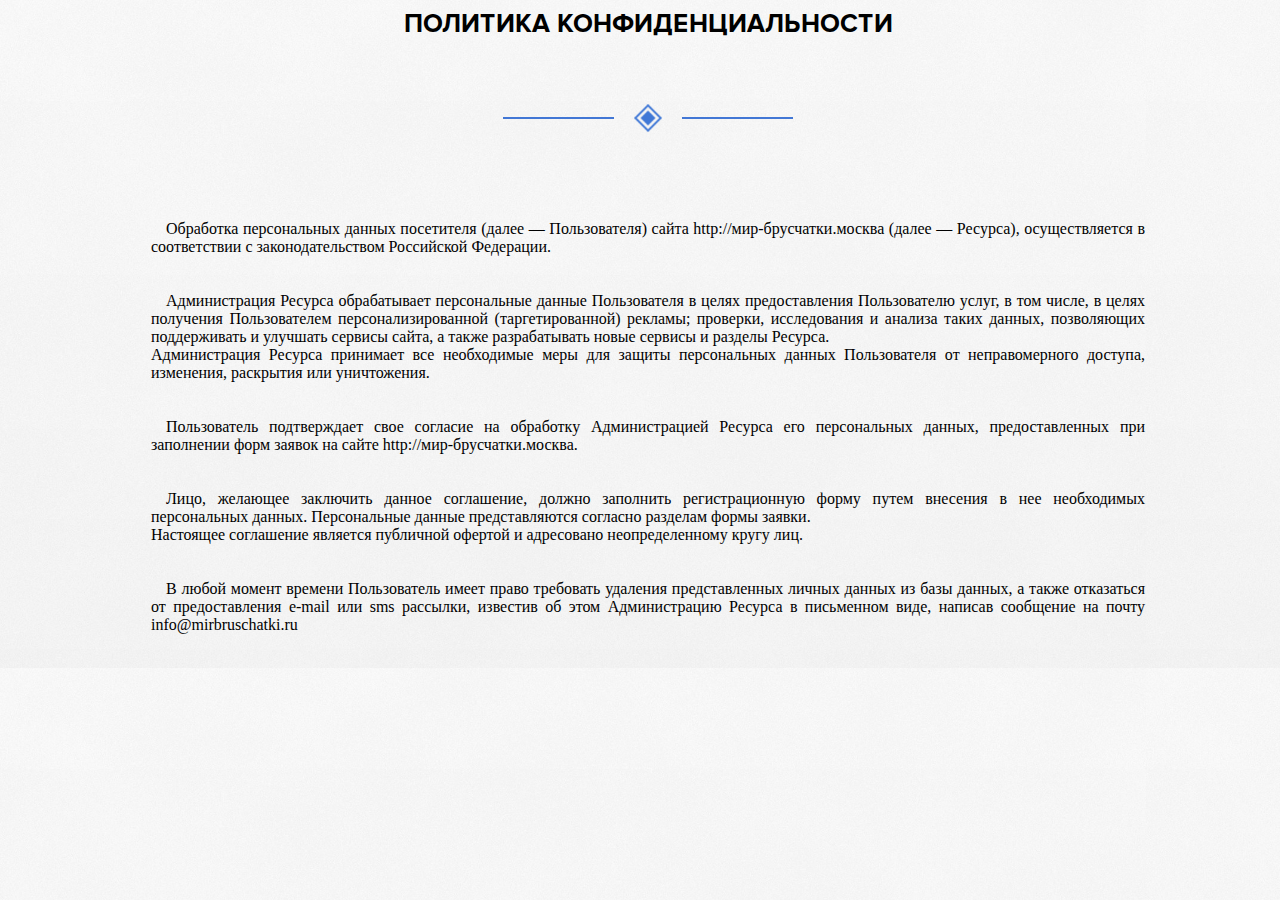
==== commit bbb6f14a: "desktop" ====
--- a/policy.html
+++ b/policy.html
@@ -55,12 +55,15 @@
 
 
             <div class=mod-text>
-                <p class=policy_text>Обработка персональных данных посетителя (далее — Пользователя) сайта http://www.строительство-домов-из-газобетона.рф/ (далее — Ресурса), осуществляется в соответствии с законодательством Российской Федерации.
-                    <p class=policy_text>ООО «ГрадСтрой» (далее — Администрация Ресурса) обрабатывает персональные данные Пользователя в целях предоставления Пользователю услуг, в том числе, в целях получения Пользователем персонализированной (таргетированной) рекламы; проверки, исследования и анализа таких данных, позволяющих поддерживать и улучшать сервисы сайта, а также разрабатывать новые сервисы и разделы Ресурса.
-                        <br>Администрация Ресурса принимает все необходимые меры для защиты персональных данных Пользователя от неправомерного доступа, изменения, раскрытия или уничтожения.
-                        <p class=policy_text>Пользователь подтверждает свое согласие на обработку Администрацией Ресурса его персональных данных, предоставленных при заполнении форм заявок на сайте http://www.строительство-домов-из-газобетона.рф/.
-                            <p class=policy_text>Лицо, желающее заключить данное соглашение, должно заполнить регистрационную форму путем внесения в нее необходимых персональных данных. Персональные данные представляются согласно разделам формы заявки. Настоящее соглашение является публичной офертой и адресовано неопределенному кругу лиц.
-                                <p class=policy_text>В любой момент времени Пользователь имеет право требовать удаления представленных личных данных из базы данных, а также отказаться от предоставления e-mail или sms рассылки, известив об этом Администрацию Ресурса в письменном виде, написав сообщение на почту info@gradstroi.ru</div>
+                <p class=policy_text>Обработка персональных данных посетителя (далее — Пользователя) сайта http://мир-брусчатки.москва (далее — Ресурса), осуществляется в соответствии с законодательством Российской Федерации. </p>
+
+                    <p class=policy_text>Администрация Ресурса обрабатывает персональные данные Пользователя в целях предоставления Пользователю услуг, в том числе, в целях получения Пользователем персонализированной (таргетированной) рекламы; проверки, исследования и анализа таких данных, позволяющих поддерживать и улучшать сервисы сайта, а также разрабатывать новые сервисы и разделы Ресурса. 
+
+                        <br>Администрация Ресурса принимает все необходимые меры для защиты персональных данных Пользователя от неправомерного доступа, изменения, раскрытия или уничтожения.</p> 
+
+                        <p class=policy_text>Пользователь подтверждает свое согласие на обработку Администрацией Ресурса его персональных данных, предоставленных при заполнении форм заявок на сайте http://мир-брусчатки.москва. 
+                            <p class=policy_text>Лицо, желающее заключить данное соглашение, должно заполнить регистрационную форму путем внесения в нее необходимых персональных данных. Персональные данные представляются согласно разделам формы заявки. </br> Настоящее соглашение является публичной офертой и адресовано неопределенному кругу лиц.</p> 
+                                <p class=policy_text>В любой момент времени Пользователь имеет право требовать удаления представленных личных данных из базы данных, а также отказаться от предоставления e-mail или sms рассылки, известив об этом Администрацию Ресурса в письменном виде, написав сообщение на почту info@mirbruschatki.ru</p></div>
         </div>
     </div>
 </div>--- a/css/style.min.css
+++ b/css/style.min.css
@@ -9,7 +9,12 @@
 @font-face {
     font-family: "Proxima Nova Light";
     src: url("../fonts/Light/ProximaNova-Light.eot");
-    src: url('../fonts/Light/ProximaNova-Light.eot?#iefix') format('embeddedopentype'), url("../fonts/Light/ProximaNova-Light.woff2") format("woff2"), url("../fonts/Light/ProximaNova-Light.woff") format("woff"), url("../fonts/Light/ProximaNova-Light.ttf") format("truetype"), url("../fonts/Light/ProximaNova-Light.otf") format("opentype"), url('../fonts/Light/ProximaNova-Light.svg#svgProximaNova-Light') format('svg');
+    src: url('../fonts/Light/ProximaNova-Light.eot?#iefix') format('embeddedopentype'), 
+    url("../fonts/Light/ProximaNova-Light.woff2") format("woff2"), 
+    url("../fonts/Light/ProximaNova-Light.woff") format("woff"),
+     url("../fonts/Light/ProximaNova-Light.ttf") format("truetype"),
+      url("../fonts/Light/ProximaNova-Light.otf") format("opentype"),
+      url('../fonts/Light/ProximaNova-Light.svg#svgProximaNova-Light') format('svg');
     font-style: normal;
     font-weight: normal;
 }
@@ -24,19 +29,29 @@
 
 @font-face {
     font-family: "Proxima Nova Semibold";
-    src: url("../fonts/Semibold/ProximaNova-Bold.eot");
-    src: url('../fonts/Semibold/ProximaNova-Bold.eot?#iefix') format('embeddedopentype'),
-    url("../fonts/Semibold/ProximaNova-Bold.woff2") format("woff2"),
-    url("../fonts/Semibold/ProximaNova-Bold.woff") format("woff"),
-    url("../fonts/Semibold/ProximaNova-Bold.ttf") format("truetype"), 
-    url("../fonts/Semibold/ProximaNova-Bold.otf") format("opentype"),
-    Semiboldurl('../fonts/Semibold/ProximaNova-Bold.svg#ProximaNova-Bold') format('svg');
+    src: url("../fonts/Semibold/ProximaNova-Semibold.eot");
+    src: url('../fonts/Semibold/ProximaNova-Semibold.eot?#iefix') format('embeddedopentype'),
+    url("../fonts/Semibold/ProximaNova-Semibold.woff2") format("woff2"),
+    url("../fonts/Semibold/ProximaNova-Semibold.woff") format("woff"),
+    url("../fonts/Semibold/ProximaNova-Semibold.ttf") format("truetype"), 
+    url("../fonts/Semibold/ProximaNova-Semibold.otf") format("opentype"),
+     url('../fonts/Semibold/ProximaNova-Semibold.svg#svgProximaNova-Semibold') format('svg');;
     font-style: normal;
     font-weight: normal;
 }
 
-
-
+@font-face {
+    font-family: "Proxima Nova Thin";
+    src: url("../fonts/Thin/ProximaNovaCond-Thin.eot");
+    src: url('../fonts/Thin/ProximaNovaCond-Thin.eot?#iefix') format('embeddedopentype'),
+    url("../fonts/Thin/ProximaNovaCond-Thin.woff2") format("woff2"),
+    url("../fonts/Thin/ProximaNovaCond-Thin.woff") format("woff"),
+    url("../fonts/Thin/ProximaNovaCond-Thin.ttf") format("truetype"), 
+    url("../fonts/Thin/ProximaNovaCond-Thin.otf") format("opentype"),
+     url('../fonts/Thin/ProximaNovaCond-Thin.svg#svgProximaNovaCond-Thin') format('svg');;
+    font-style: normal;
+    font-weight: normal;
+}
 
 
 
@@ -68,10 +83,10 @@
 }
 
 .gradient{
-    background-image:url(../img/gradient.jpg);
-    background-repeat:no-repeat;
+    background-image:url(../img/gradient.png);
+    background-repeat:repeat;
     background-position:center;
-    background-size:cover;
+    background-size:contain;
 
 }
 
@@ -110,12 +125,19 @@
 }*/
 
 .titles {
-    font-size: 1.75rem;
-    font-family: "Proxima Nova Regular";
-    line-height: 1.75rem;
+    font-size: 2rem;
+    color: #fff;
+    line-height: 2.2rem;
     text-align: center;
     width: 80%;
     margin: auto;
+}
+
+.titles span{
+    display: block;
+    font-size: 1.125rem;
+    font-family: "Proxima Nova Semibold";
+
 }
 
 .form_inputs {
@@ -139,16 +161,7 @@
     margin-right: 2rem;
 }
 
-.review_image {
-    display: block;
-    height: 16rem;
-    max-width: 15.38rem;
-    position: absolute;
-    top: 0;
-    left: 0;
-    box-shadow: -0.125rem -0.25rem 0.4375rem 0.0625rem #909090;
-    overflow: hidden;
-}
+
 
 img.examples_slides {
     display: inline-block;
@@ -338,29 +351,30 @@
 .orders__question span {
     color: #7cc33f;
 }
-
+*/
 .orders__form {
-    border-radius: 0.5rem;
-    background-color: rgb(255, 255, 255);
+    
+    background-color: transparent;
     box-shadow: 0 0 1.313rem 0 rgba(0, 0, 0, 0.4);
     max-width: 19rem;
-    max-height: 15.63rem;
-    padding: 1.25rem;
-    display: block;
+    max-height: 13rem;    
+    display: block;
+    padding-top: 0.5rem;
     margin: auto;
-    margin-top: 4.25rem;
-}
-
-.orders__form.modal_form {
-    border-radius: 1.25rem;
-    background-color: #fff;
+    
+}
+
+.orders__form.modal_form {    
+    background-color: transparent;
     box-shadow: none;
     max-width: 19rem;
     max-height: 18.13rem;
-    padding: 1.25rem;
+    padding: 1rem;
     display: block;
     margin: auto;
-    margin-top: 1.75rem;
+    border: 8px solid #fff;
+    border-top:none;
+   
 }
 
 input.orders__inputs {
@@ -368,13 +382,14 @@
     border-width: 0.125rem;
     border-color: rgb(133, 133, 133);
     border-style: solid;
-    opacity: 0.4;
+    
     width: 90%;
     margin: auto;
     margin-bottom: 1.375rem;
     margin-top: 0.625rem;
     padding-left: 1.875rem;
     display: block;
+    border-radius: 20px;
 }
 
 i.fa {
@@ -392,10 +407,11 @@
 
 i.fa + input {
     padding-left: 1.625rem;
-}*/
+}
 
 .formname input[type=checkbox] {
     display: none;
+
 }
 
 .formname input[type=checkbox] + label {
@@ -405,8 +421,8 @@
     cursor: pointer;
     font-size: 0.6rem;
     line-height: 0.9375rem;
-    color: #333333;
-    opacity: 0.8;
+    color: #fff;
+   
     display: block;
 }
 
@@ -418,7 +434,7 @@
     line-height: 1.375rem;
     left: -1.875rem;
     border: 0.0625rem solid #808080;
-    background-color: #fff;
+    background-color: #4277d5;
 }
 
 .formname input[type=checkbox]:checked + label:before {
@@ -540,6 +556,8 @@
 
 #technology {
     min-height:520px;
+    
+    
 }
 
 #guarantee {
@@ -582,14 +600,27 @@
 
 
 
-
 .guarantee__block {
     max-width: 21.88rem;
-    height: 9.25rem;
+    min-width: 19rem;
+    height: 10rem;
     border: 0.625rem solid #4277d5;
     padding: 1rem;
     position: relative;
-}
+    margin-top: 2.5rem;
+}
+
+.guarantee__block.left{
+    float: right;
+    margin-right: 30px;
+    box-sizing: border-box;
+}
+.guarantee__block.right{
+    float: left;
+    margin-left: 30px;
+    box-sizing: border-box;
+}
+
 
 .black_block.near_block {
 position: absolute;
@@ -679,8 +710,7 @@
 }
 .footer__logo {
     position: absolute;
-   top: 0.8125rem;
-    left: 0;
+   top: 0.8125rem;   
     left: 3.875rem;
     max-height: 4rem;
 }
@@ -805,7 +835,7 @@
     max-width: 21.88rem;
 }
 
-#advantages {
+/*#advantages {
     position: relative;
     min-height: 32.81rem;
     background: url(../img/icon_bg.jpg) no-repeat;
@@ -843,7 +873,7 @@
     color: #62a32a;
     text-transform: uppercase;
 }
-
+*/
 .svg_icons {
     display: block;
     margin: auto;
@@ -915,7 +945,7 @@
     margin: auto;
 }
 
-#select_house {
+/*#select_house {
     background: url(../img/house_bg2.png) no-repeat;
     background-size: cover;
     background-position: center;
@@ -1013,16 +1043,47 @@
     margin-right: 1.813rem;
     display: block;
 }
-
+*/
 #test {
     background-image: url(../img/calculator/calc.jpg);
-    background-repeat: no-repeat;
+    background-repeat: repeat;
     background-position: center left;
-    background-size: cover;
+    background-size: contain;
     min-height: 57.44rem;
     position: relative;
 }
 
+.social_icons__block {
+    margin-bottom: 2rem;
+    margin-top: 2rem;
+}
+
+
+img.social_icon {
+display: inline-block;
+max-width: 60px;
+margin-left: 5%;
+transition: .2s;
+}
+
+
+img.social_icon:hover {
+opacity: 0.9;
+transform: scale(1.09);
+}
+
+.form__container__test {
+    width: 90%;
+    max-width: 350px;
+    margin:auto;
+    margin-top: 3rem;
+   border: 8px solid #fff;
+   padding: 1.125rem;
+}
+
+h2.get__account {
+    color:#fff;
+}
 
 
 
@@ -1056,7 +1117,7 @@
     display: none;
 }
 
-label.test__label {
+/*label.test__label {
     color: #fff;
     padding-right: 1.25rem;
 }
@@ -1120,7 +1181,7 @@
     padding-bottom: 1.25rem;
     margin: auto;
 }
-
+*/
 .count
 
  {
@@ -1130,6 +1191,7 @@
   line-height: 1.2;
   text-align: center;
   margin-top: 4rem;
+  margin-bottom: 4rem;
 }
 
 
@@ -1169,11 +1231,11 @@
     display: none;
 }
 
-#msform fieldset.double_section {
-    display: block;
-}
-
-#msform .action-button {
+#msform fieldset.visible {
+    display: block;
+}
+
+/*#msform .action-button {
     cursor: pointer;
     display: inline-block;
     margin: 0.9375rem;
@@ -1189,11 +1251,11 @@
     text-align: center;
     transition-duration: 1s;
 }
-
-#msform .action-button:hover {
+*/
+/*#msform .action-button:hover {
     background-color: #457f14;
 }
-
+*/
 .fs-title {
     font-size: 1rem;
     display: block;
@@ -1499,14 +1561,14 @@
 
 button.close {
     position: absolute;
-    right: 0.625rem;
-    top: 0.625rem;
-    width: 2.5rem;
-    height: 2.5rem;
+    right: -2.2rem;
+    top: -1rem;
+    width: 2rem;
+    height: 2rem;
     background-image: url('../img/close.png');
     background-size: contain;
     background-repeat: no-repeat;
-    z-index: 9999;
+    z-index: 9999999999999999999999999999999;
     opacity: 1;
 }
 
@@ -1580,19 +1642,28 @@
 }
 
 .titles.test {
-    width: 80%;
+    width: 90%;
     margin: auto;
 }
 
-.container-fluid#header__top {
-    max-width: 1920px;
-}
+
+
+.container-fluid.max_fluid_container,
+.max_fluid_container{
+    max-width: 120rem;
+    margin:auto;
+}
+
+
 
 #header__top {
     min-height: 8.875rem;
-    max-width: 120rem;
+    
     position: relative;
     margin: auto;
+    box-shadow:4px 6px 30px 0px #e5e5e5;
+   -webkit-box-shadow:4px 6px 30px 0px #e5e5e5;
+   -moz-box-shadow:4px 6px 30px 0px #e5e5e5;
 }
 
 .header__logo {
@@ -1600,7 +1671,7 @@
     max-height: 5.375rem;
     position: absolute;
     top: 0.8125rem;  
-    left: 3.875rem;
+     margin-left: 3.875rem;
 }
 
 .header__top_title {
@@ -1624,14 +1695,14 @@
     
 }
 
-.contacts__content {
+/*.contacts__content {
 border-left: 1px solid #e2e2e2;
 padding: 0;
 height: 77px;
-}
+}*/
 .header__phone {
    /* font-size: 1.5rem;*/
-   font-size: 1.3rem;
+   font-size: 1.1rem;
     font-family: "Proxima Nova Semibold";
     text-align: left;
     display: block;
@@ -1640,16 +1711,15 @@
     margin-top: 3.188rem;
 }
 a.callback_link {
-    border: none;
-    border-bottom: 0.0625rem solid #fff;
+    border: none;    
     background-color: transparent;
     font-size: 1.5rem;
     position: relative;
     margin-bottom: 1.25rem;
     display: inline-block;
     float: right;
-    color: #4277d5;
-    text-decoration: underline;
+    color: #4277d5; 
+    border-bottom: 1px solid #dae2f5;
     display: inline-block;
 }
 
@@ -1661,7 +1731,7 @@
     position: relative;
     margin-top: 14%;
     color: #333;
-    z-index: 6777;
+    /*z-index: 6777;*/
 }
 
 .header__activity span {
@@ -1680,8 +1750,11 @@
 
 
 .main_screen__image {
+    width: 90%;
+
     max-width: 744px;
     margin-top: 23px;
+    margin:auto;
     display: block;
 }
 
@@ -1811,8 +1884,13 @@
 background-image: none;
 color: #4277d5;
 border: 1px solid #4277d5;
-
-}
+transform: scale(1.1);
+}
+
+/*.on {
+  color: red;
+  opacity: 0;
+}*/
 
  
 /*.lines_picture {
@@ -1885,6 +1963,11 @@
 
 
 /*Второй блок - использование */
+#usage,
+#design{
+    padding-bottom: 3rem;
+}
+
 
 .usage__contant {
     position: relative;
@@ -1901,10 +1984,16 @@
   z-index: 8;
   padding: 1.375rem;
 }
+
+.usage__block.design {
+    margin-top: 4rem;
+}
+
+
 .usage__grid {
     max-width:  8.188rem;
     position: absolute;
-    bottom: 0;
+    bottom: -2rem;
     right: -4rem;
     z-index: 7;
 
@@ -1958,12 +2047,26 @@
 }
 
 span.number {
+    display: inline-block;
+    width: 4.5rem;
+    height: 4.5rem;
+    line-height: 4.5rem;
+    text-align: center;
     font-size: 2.063rem;
+    margin-right: 1rem;
     color:#fff;
-    position: absolute;
-    top: 5px;
-   right: -10px;  
-    z-index: 3;
+    position: relative;  
+    background-image: url(../img/step_number.png);
+    background-repeat: no-repeat;
+    background-position: center;
+    background-size: contain;
+}
+
+span.number.grey {
+    background-image: url(../img/grey.png);
+    background-repeat: no-repeat;
+    background-position: center;
+    background-size: contain;
 }
 
 
@@ -1993,10 +2096,12 @@
 
 
 img.showroom_image{
-    display: inline-block;
-   
+    display: block;   
     max-height: 37.88rem;
     box-sizing: border-box;
+    width: 97%!important;
+    margin:auto;
+    max-width: 360px;
 }
 
 /*Четвертый блок - запись на просмотр*/ 
@@ -2148,16 +2253,25 @@
 #catalog {
     min-height: 700px;
     overflow-y: hidden;
-}
-
-.catalog__subtitle {
+    padding-bottom: 84px;
+}
+
+span.opened_tab {
+    display: none;
+}
+
+
+.catalog__subtitle,
+.select__subtitle {
    font-size: 1.25rem;
  text-align: center;
   margin:auto;
   color: rgb(27, 28, 31); 
 }
-
-
+.catalog__subtitle.thin{
+    font-family: "Proxima Nova Thin";
+    letter-spacing: 0.05rem;
+}
 
 .catalog__card {
  background-color: #fff;
@@ -2165,12 +2279,16 @@
  padding: 0.3125rem;
  width: 95%;
  margin:auto;
+ margin-bottom: 9px;
  max-width: 17.63rem;
  position: relative;
  padding-bottom: 0.6875rem;
- /*min-height:  17.69rem;*/
-
-}
+}
+
+.catalog__card.big {
+    min-height: 270px;
+}
+
 
 .catalog__grid {
     position: absolute;
@@ -2200,8 +2318,7 @@
   margin-top: 2.563rem;
 }
 
-.price span,
-.extra_info span { float: right; }
+
 .extra_info {
  font-size: 1rem;  
   color: rgb(27, 28, 31);
@@ -2210,6 +2327,25 @@
   line-height: 1.2;
   text-align: left;
 }
+.price span,
+.extra_info span
+{ 
+    float: right;
+ }
+.price span {
+    text-transform: lowercase;
+}
+
+
+p.roubles {
+ font-size: 1rem;  
+  color: rgb(27, 28, 31);
+   font-family: "Proxima Nova Light";
+  text-transform: uppercase;
+  line-height: 1.2;
+  text-align: right;
+  margin-top:10px;
+}
 
 
 .nav.nav-tabs {
@@ -2262,29 +2398,47 @@
 /*Примеры дизайн-проектов
 */
 
+.design__subtitle {
+    font-size: 1.5rem;
+
+}
+
+
 
 img.design__imаge {
     max-width: 290px;
     display: block;
-
-}
+    margin-top: 20%;
+    position: relative;
+    z-index: 4;
+}
+
+img.design__grid {
+    position: absolute;
+    top: 15%;
+    left: 15%;
+    z-index: 2;
+}
+
 
 .vertical_text {
     font-size: 1rem;
-    color:#000;
-    font-family: "Proxima Nova Regular";
+    color:#000;    
     color: #000;
     text-align: left;
     line-height: 1.1rem;
     -webkit-transform: rotate(90deg); 
     transform: rotate(90deg);
-    position: relative;
-   /* background-color: green;*/
+    position: relative;  
     display: block;
     height: 100%;
-    padding-left: 240px;
-    text-align: left;
-  
+    padding-left: 25%;
+    text-align: left;  
+}
+
+
+.vertical_text span{
+    font-family: "Proxima Nova Bold";
 }
 /*
 .images__block {
@@ -2305,7 +2459,7 @@
 /*Блок с картой*/ 
 
 #map {
-    height: 704px;
+    min-height: 704px;
     margin-top: 2.688rem;
     position: relative;
     
@@ -2336,29 +2490,23 @@
 
 #custom_map {
     display: block;
-    /*width: 50%;*/
-   /* float: right;*/
-    
-    /*adding-left: 0;*/
-    /*min-height: 400px; */
-   height: 704px;  
-   float: right;
-   position: absolute;
-   right: 0;
-   overflow-x: hidden;
-
-   /* background-color: green;*/
-}
-
-
-.map_image {
+    width: 49%;   
+    float: right; 
+    height: 704px;  
+
+}
+
+
+.map_image {  
   
-   height: 100%;
-   height: 704px;
+    height: 704px;
+    width: 49%;
+    padding-right: 10px;
     background-image:url(../img/map_showroom.jpg);
     background-repeat: no-repeat;
     background-size: cover;
     background-position: center;
+    float: left;
    /* display: block;
     width: 100%;*/
    /* max-width: 300px;*/
@@ -2371,70 +2519,13 @@
     -webkit-filter: grayscale(100%);
 }
 
-/*Технология */
-.technology__title_container {
-    margin:auto;
-    width: 80%;
-}
-
-
-.technology__title {
-    display: inline-block;   
-  font-size: 2.125rem;  
-  color: rgb(51, 47, 46);
-  text-align: center;  
-  margin:auto;
-  margin-top: 2.063rem;
-
-}
-
-
-.technology__icon{
-display: inline-block;
-    float:left;
-    width: 1rem;
-    height: 1rem;
-    margin-top: 4px;
-    margin-right:10px;
-    line-height: 32px;
-    background-image: url("../img/grey_cross.png");
-    background-position: 0 0;
-    background-repeat: no-repeat;
-    background-size: contain;
-}
-
-.technology__image_container {
-    width: 80%;
-    max-width: 375px;
-    max-height: 417px;
-    background-color: red;
-    min-height: 300px;
-    position: relative;
-    margin:auto;
-}
-
-.technology_image {
-    display: block;
-    max-width: 275px;
-}
-
-.technology_image.up {
-    position: absolute;
-    top: -2rem;
-    left: -2rem;
-    z-index: 4;
-}
-
-.technology_image.down {
-    position: absolute;
-    bottom: -2rem;
-    right: -2rem;
-    z-index: 3;
-}
 
 
 #select_product {
-    min-height:  52.75rem;
+   /* min-height:  52.75rem;*/
+   min-height:  40.75rem;
+   padding-bottom: 109px;
+
 }
 
 .select_product_bg {
@@ -2442,6 +2533,10 @@
     position: relative;
     width: 100%;
     margin:auto;  
+}
+
+.select_item {
+    margin-top: 47px;
 }
 
 
@@ -2451,8 +2546,17 @@
  margin:auto;  
  position: relative;
  z-index: 2;
-
- }
+}
+
+.schema_image_mobile {
+  display: none;
+}
+
+.defect_image {
+    max-height: 563px;
+    margin:auto;
+}
+
 
  .defect__text {
   font-size: 1.125rem; 
@@ -2465,23 +2569,36 @@
 .defect__text1{
 position: absolute;
 top: 22%;
-left: 5%;
+left: 2%;
 z-index: 3;
 }
 
 .defect__text2{
 position: absolute;
-top: 24%;
-right: 5%;
+top: 27%;
+right: 13%;
 z-index: 3;
 }
 
 .defect__text3{
 position: absolute;
-bottom: 3%;
-left: 5%;
+bottom: 4%;
+left: 3%;
 z-index: 3;
 }
+
+
+p.select__subtitle { 
+  font-size: 24px;
+  font-family: "Proxima Nova";
+  color: rgb(27, 28, 31);
+  margin-bottom: 37px;
+  line-height: 26px;
+}
+
+
+
+
 
 
 /*Опросник*/ 
@@ -2491,11 +2608,13 @@
 margin:auto;
 /*background-color: orange;*/
 height: 500px;
+margin-bottom: 6.25rem;
 }
 
 .plan__image {
 width: 100%;
 margin:auto;
+
 /*height: 480px;*/
 /*margin-top: 10px;*/
 /*max-width: 900px;*/
@@ -2508,6 +2627,7 @@
   font-family: "Proxima Nova Semibold";
   border-left: 2px solid #fff;
   margin-left:  0.875rem;
+  padding-left: 0.875rem;
   
 }
 
@@ -2522,47 +2642,25 @@
  
 }
 .variants_text {
-     font-size: 1.125rem;
+  font-size: 1.125rem;
   font-family: "Proxima Nova Light";
   color: rgb(255, 255, 255);
   display: inline-block;
   margin-right: 5%;
-  margin-top: 6.25rem;
-}
-
-#less50 {
-    position: absolute;
-    top: 30px;
-    left:60px;  
-    max-height: 450px; 
-    width: 400px;
-    opacity: 0;
-   /* height: 500px;*/
-
-}
-
-#less20 {
-    position: absolute;
-    top: 35px;
-    left:60px;  
-    max-height: 450px; 
-    width: 140px;
-    opacity: 0;
-   
-}
-
-#more100
-
-/*,
-#more150,*/
-/*#more100*/ {
-    position: absolute;
-    top: 35px;
-    left:60px;  
-    max-height: 450px; 
-    /*width: 140px;*/
-    /*opacity: 0;*/
-}
+  
+}
+
+
+
+
+
+
+
+
+#slider{
+    padding-bottom: 73px;
+}
+
 
 .slider_title {
     font-size: 34px;
@@ -2570,6 +2668,8 @@
   color: rgb(27, 28, 31);
   line-height: 1.2;
   text-align: center;
+  margin-bottom: 48px;
+
  
 }
 
@@ -2577,7 +2677,7 @@
    font-size: 24px;  
   color: rgb(34, 36, 41);
   text-align: left;
-  margin-top: 139px;
+  margin-top: 109px;
 
   
 }
@@ -2606,4 +2706,311 @@
   text-align: center;
   font-family: "Proxima Nova Bold";
   margin-top: 71px;
+}
+
+
+
+a.next{
+     display: block;
+     transition: .2s;    
+  background-image: -moz-linear-gradient( 90deg, rgb(66,119,213) 0%, rgb(86,137,228) 100%);
+  background-image: -webkit-linear-gradient( 90deg, rgb(66,119,213) 0%, rgb(86,137,228) 100%);
+  background-image: -ms-linear-gradient( 90deg, rgb(66,119,213) 0%, rgb(86,137,228) 100%);
+  width: 292px;
+  height: 55px;
+  display: inline-block;
+  font-size: 1rem;  
+  color: #fff;
+  line-height: 55px;
+  border-radius: 20px;
+  text-align: center;
+  font-family: "Proxima Nova Bold";
+  margin-top: 71px;   
+}
+
+
+a.back {
+background-color: transparent;
+border: none;
+color:#fff;
+height: 55px;
+margin:auto;
+line-height: 55px;
+margin-top: 40px;
+display: block;
+}
+
+#less20 {
+    position: absolute;
+    top: 35px;
+    left:60px;  
+    max-height: 450px; 
+    width: 140px;
+    /*z-index: 2; */
+    display: none;    
+}
+
+#less50 {
+    position: absolute;
+    top: 30px;
+    left:60px;  
+    max-height: 450px; 
+    width: 280px;
+    display: none;
+     /* z-index: 3; */
+  
+
+}
+#more50 {
+    position: absolute;
+    top: 35px;
+    left:60px;  
+    max-height: 450px;  
+    display: none;     
+    /*z-index: 4;*/   
+}
+
+#less100 {
+   position: absolute;
+    top: 35px;
+    left:60px;  
+    max-height: 450px; 
+    /*width: 140px;*/
+    /*z-index: 5;*/
+    display: none; 
+      
+}
+#more150,
+#more100 {
+    position: absolute;
+    top: 35px;
+    left:60px;  
+    max-height: 450px;  
+    display: none;  
+}
+#more100 {
+    z-index: 6;
+}
+#more150 {
+    z-index: 7;
+}
+
+
+#less20.displayed,
+#less50.displayed,
+#more50.displayed,
+#less100.displayed,
+#more100.displayed,
+#more150.displayed
+{
+    display: block;
+}
+
+.variants_text.active {
+    font-size: 1.3rem;
+}
+
+
+.type__card, 
+.color__card {
+    background-color: #fff;
+    max-width: 254px;
+    min-height: 158px;
+    width: 90%;
+    margin:auto;
+    border: 3px solid transparent;
+   
+    margin-bottom: 30px;
+    margin-top: 30px;
+    display: inline-block;
+}
+
+.type__card.active, 
+.color__card.active {
+border: 3px solid red;
+}
+
+.type__image, 
+.color__image {
+    display: block;
+    margin:auto;
+    height: 144px;
+    width: 154px;
+    margin-top: -28px;
+}
+
+
+ol.carousel-indicators.horizontal_sliders{
+    bottom: -3rem;
+   
+}
+
+/*Последствия неправильного выбора брусчатки*/
+
+.select__gallery {
+    position: relative;
+   
+}
+
+
+/*Технология */
+#technology {
+    padding-bottom: 75px;
+}
+
+.technology__title_container {
+    margin:auto;
+    width: 80%;
+}
+
+
+.technology__title {
+    display: inline-block;   
+  font-size: 2.125rem;  
+  color: rgb(51, 47, 46);
+  text-align: center;  
+  margin:auto;
+  margin-bottom: 59px;
+  margin-top: 2.063rem;
+
+}
+
+
+.technology__icon{
+display: inline-block;
+    float:left;
+    width: 1rem;
+    height: 1rem;
+    margin-top: 4px;
+    margin-right:10px;
+    line-height: 32px;
+    background-image: url("../img/grey_cross.png");
+    background-position: 0 0;
+    background-repeat: no-repeat;
+    background-size: contain;
+}
+
+.technology__image_container {
+    width: 80%;
+    max-width: 375px;
+    max-height: 417px;
+   /* background-color: red;*/
+    min-height: 300px;
+    position: relative;
+    margin:auto;
+}
+
+.technology_image {
+    display: block;
+    max-width: 275px;
+}
+
+.technology_image.up {
+    position: absolute;
+    top: -2rem;
+    left: -2rem;
+    z-index: 4;
+}
+
+.technology_image.down {
+    position: absolute;
+    bottom: -2rem;
+    right: -2rem;
+    z-index: 3;
+}
+
+
+
+.consequences{    
+  font-size: 24px;
+  font-family: "Proxima Nova";
+  color: rgb(255, 255, 255);
+  position: absolute;
+  z-index: 4;
+  left: 23px;
+  top: 36px;
+}
+
+.cons__grid {
+    position: absolute;
+    top: 0;
+    left: 5px;
+    width: 60%;
+    max-width: 263px;
+    z-index: 3;
+    opacity: 0.3;
+}
+
+.concurrent_block {
+    margin-left: 52px;
+}
+
+.concurent__title {
+  font-size: 28px;  
+  color: rgb(43, 43, 43); 
+  display: inline-block;
+
+}
+
+.usage__text.concurent {
+
+  font-size: 21px;  
+  color: rgb(43, 43, 43);
+  padding-left: 42px;
+  
+
+}
+
+.company__title {   
+  font-size: 28px;  
+  color: rgb(73, 124, 215);
+  margin-bottom: 36px;
+  display: inline-block;
+}
+
+.usage__text.company{
+font-size: 21px; 
+  color: rgb(43, 43, 43);
+  margin-bottom: 1.125rem;
+  padding-left: 42px;
+}
+
+.usage__text.company span{
+  font-size: 21px; 
+  color: rgb(43, 43, 43);
+  font-family: "Proxima Nova Semibold";
+  }
+
+.technology__logo {
+    display: inline-block;
+    max-height: 71px;
+    margin-left: 39px;
+}
+
+/*.usage__icon.five {
+    background-image: none;
+    width: 3rem;
+    height: 3rem;
+    line-height: 3rem;
+}*/
+
+.usage__line.complete {
+    position: absolute;
+    top: -4rem;
+    right: -3rem;
+}
+
+span.usage__text.days {
+    font-size: 1.5rem;
+    color: #4277d5;
+     font-family: "Proxima Nova Semibold";
+     padding-left: 1rem;
+
+}
+
+span.usage__text.days:before{
+    content: '5  ';
+    font-size: 2rem;
+    color: #4277d5;
+     font-family: "Proxima Nova Semibold";
 }